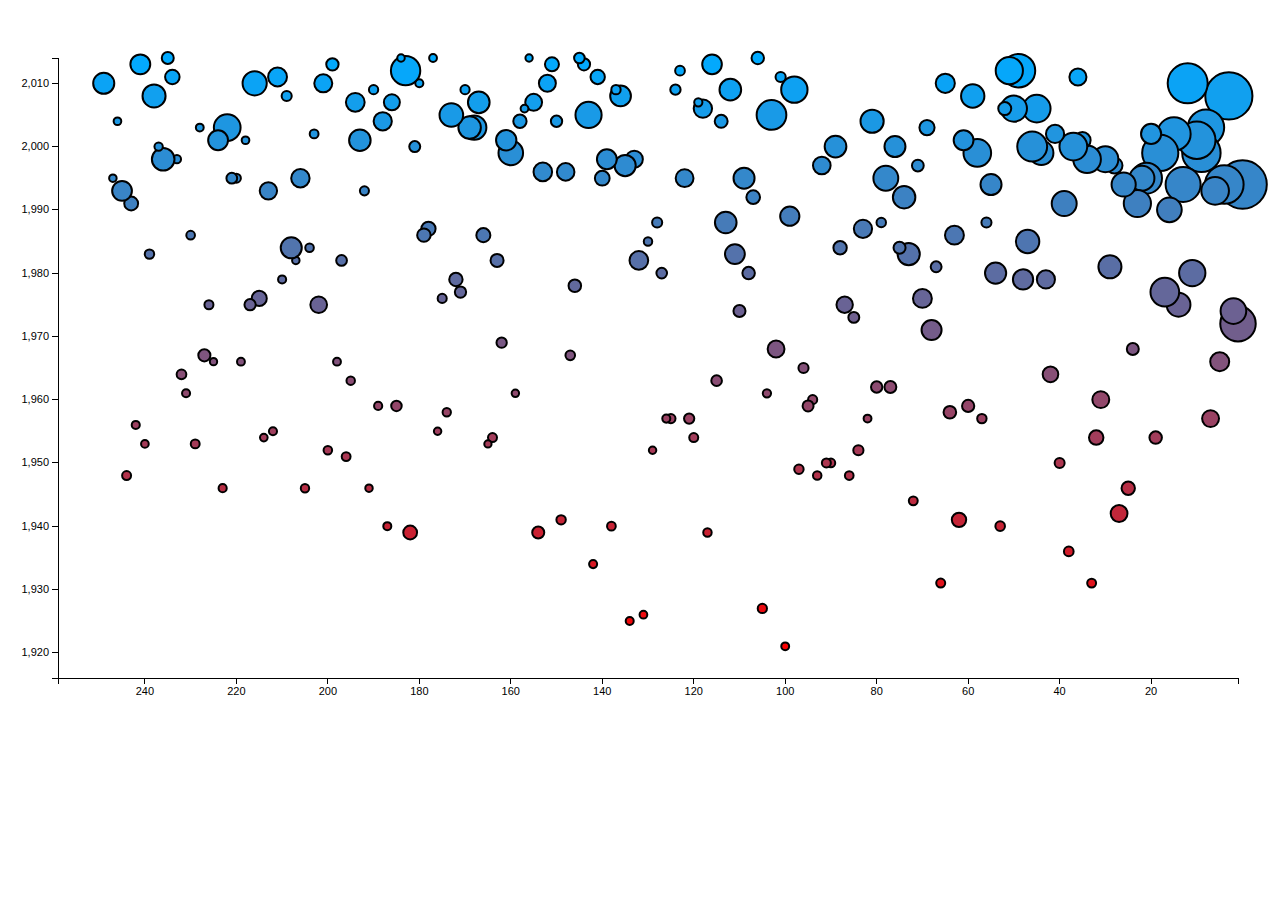
==== movieVisualizer.html @ a3c88f7e "initial commit" ====
<!DOCTYPE html>
<html lang="en">
    <head>
		<style>
			.axis path,
			.axis line {
				fill: none;
				stroke: black;
				shape-rendering: crispEdges;
			}
			
			.axis text {
				font-family: sans-serif;
				font-size: 11px;
			}
		</style>	
		<meta charset="utf-8">
        <title>D3 Page Template</title>
        <script type="text/javascript" src="d3/d3.js"></script>
		<script type="text/javascript" src="d3/fisheye.js"></script>
    </head>
    <body>
		<script type="text/javascript">
			var body = d3.select("body");
			
			var svg;
			var w;
			var h;
			var diaPadding;
			var xAxis;
			var yAxis;
			
			var dataset;
			var countries = [];
			var posScaleX;
			var rankScaleY;
			var yearScaleY;
			var yearScaleNorm;
			var voteScaleRadius;
			
			d3.csv("top250movies.csv", function(data) {
				dataset = data;
				dataset.forEach(function(d){
					var s = d.Country.toString();
					countries.push(s.split("-"));
				});
				
				initDia();
				drawDia();
			});
			
			function initDia() {
				w = 1280;//720;
				h = 720;//480;
				diaPadding = 50;
				
				svg = body.append("svg")
					.attr("width", w)
					.attr("height", h);
					
				posScaleX = d3.scale.linear()
							.domain([ d3.max(dataset, function(d,i) { return i; })+10 , 1 ])
							.range([diaPadding, w-diaPadding]);
				
				rankScaleY = d3.scale.linear()
							.domain([ d3.min(dataset, function(d) { return d.Rank; })-0.1 , d3.max(dataset, function(d) { return d.Rank; }) ])
							.range([h-diaPadding,diaPadding]);
							
				yearScaleY = d3.scale.linear()
							.domain([ d3.min(dataset,function(d) { return d.Year; })-5 , d3.max(dataset,function(d) { return d.Year; }) ])
							.range([h-diaPadding,diaPadding]);
							
				yearScaleNorm = d3.scale.linear()
							.domain([ d3.min(dataset,function(d) { return d.Year; }) , d3.max(dataset,function(d) { return d.Year; }) ])
							.range([0,1]);
				
				voteScaleRadius = d3.scale.linear()
							.domain([ d3.min(dataset,function(d) { return d.Votes; }) , d3.max(dataset,function(d) { return d.Votes; }) ])
							.range([5,20]);
							
				xAxis = d3.svg.axis()
							.scale(posScaleX)
							.orient("bottom");
				
				yAxis = d3.svg.axis()
							.scale(yearScaleY)//.scale(rankScaleY)
							.orient("left");
			}
			
			function drawDia() {
				svg.selectAll("circle")
					.data(dataset)
					.enter()
					.append("circle")
					.attr("cx", function(d, i) {
						return posScaleX(i);
					})
					.attr("cy", function(d) {
						return yearScaleY(d.Year);//rankScaleY(d.Rank);
					})
					.attr("r", function(d) {
						return voteScaleRadius(d.Votes);
					})
					.attr("fill", function(d) {
						var factor = yearScaleNorm(d.Year);
						return "rgb(" + Math.ceil(250*(1-factor)) + ", " + Math.ceil(170*factor) + ", " + Math.ceil(255*factor) + ")";
					})
					.attr("stroke", "black")
					.attr("stroke-width", 2);
					
				svg.append("g")
					.attr("class", "x axis")
					.attr("transform", "translate(0," + (h-diaPadding) + ")")
					.call(xAxis);
					
				svg.append("g")
					.attr("class","y axis")
					.attr("transform", "translate(" + diaPadding + ",0)")
					.call(yAxis)
			}
			
        </script>		
    </body>
</html>
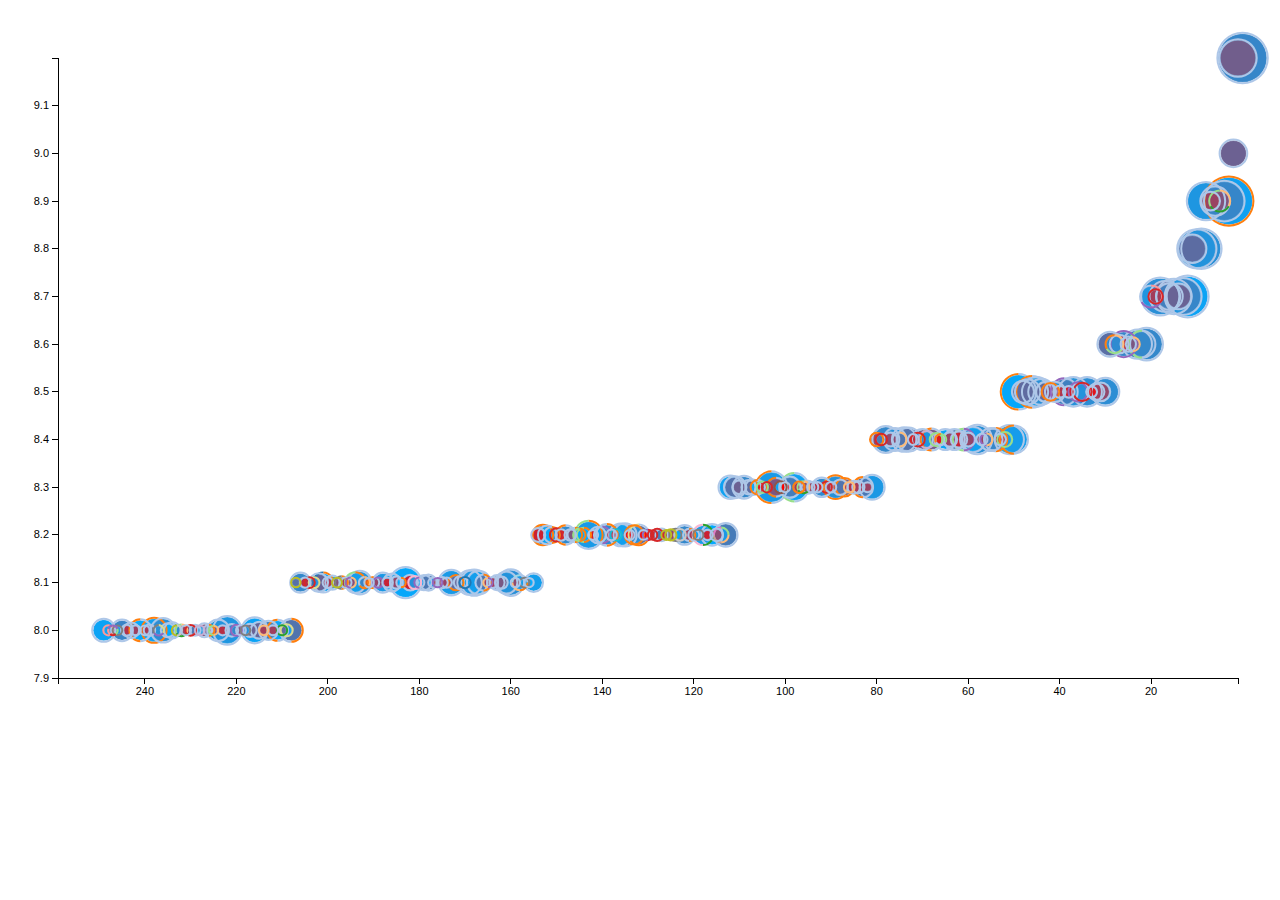
==== commit 387d9de9: "added country based coloring" ====
--- a/movieVisualizer.html
+++ b/movieVisualizer.html
@@ -22,8 +22,9 @@
     <body>
 		<script type="text/javascript">
 			var body = d3.select("body");
-			
+					
 			var svg;
+			var element;
 			var w;
 			var h;
 			var diaPadding;
@@ -31,28 +32,50 @@
 			var yAxis;
 			
 			var dataset;
-			var countries = [];
+			var countryColors = {};
+			var ranking = {};
 			var posScaleX;
 			var rankScaleY;
 			var yearScaleY;
 			var yearScaleNorm;
 			var voteScaleRadius;
 			
+			var posFisheyeScaleX;
+			var xAxesFisheye;
+			var updateFisheye = false;
+			var yAxisAge = false;
+			
+			var color = d3.scale.category20();
+			
 			d3.csv("top250movies.csv", function(data) {
 				dataset = data;
-				dataset.forEach(function(d){
+				countryColors["Blue"] = color(0);
+				var index = 1;
+				dataset.forEach(function(d, i){
 					var s = d.Country.toString();
-					countries.push(s.split("-"));
+					d["Countries"] = [];
+					s.split("-").forEach(function(c) {
+						d["Countries"].push({Country:c, Count:1});
+						if(!hasOwnProperty(countryColors, c)) {
+							countryColors[c] = color(index);
+							index += 1;
+						}
+					});
+					ranking[d.Title] = i;
 				});
 				
 				initDia();
 				drawDia();
 			});
 			
+			//doPie();
+			
 			function initDia() {
-				w = 1280;//720;
-				h = 720;//480;
+				w = 1280;//720;//
+				h = 720;//480;//
 				diaPadding = 50;
+				
+				registerKeyboard();
 				
 				svg = body.append("svg")
 					.attr("width", w)
@@ -78,45 +101,240 @@
 							.domain([ d3.min(dataset,function(d) { return d.Votes; }) , d3.max(dataset,function(d) { return d.Votes; }) ])
 							.range([5,20]);
 							
+				posFisheyeScaleX = d3.fisheye
+									.scale(d3.scale.linear)
+									.domain([ d3.max(dataset, function(d,i) { return i; })+10 , 1 ])
+									.range([diaPadding, w-diaPadding]);
+				
 				xAxis = d3.svg.axis()
 							.scale(posScaleX)
 							.orient("bottom");
 				
 				yAxis = d3.svg.axis()
-							.scale(yearScaleY)//.scale(rankScaleY)
+							.scale(rankScaleY)//.scale(yearScaleY)
 							.orient("left");
+							
+				xAxisFisheye = d3.svg.axis()
+								.scale(posFisheyeScaleX)
+								.orient("bottom");
+								//.tickFormat(d3.format(",d"))
+								//.tickSize(-h);
 			}
 			
 			function drawDia() {
-				svg.selectAll("circle")
+				
+				element = svg.append("g")
+					.attr("class", "elements")
+					.selectAll("circle")
 					.data(dataset)
 					.enter()
 					.append("circle")
-					.attr("cx", function(d, i) {
-						return posScaleX(i);
-					})
-					.attr("cy", function(d) {
-						return yearScaleY(d.Year);//rankScaleY(d.Rank);
-					})
-					.attr("r", function(d) {
-						return voteScaleRadius(d.Votes);
-					})
-					.attr("fill", function(d) {
-						var factor = yearScaleNorm(d.Year);
-						return "rgb(" + Math.ceil(250*(1-factor)) + ", " + Math.ceil(170*factor) + ", " + Math.ceil(255*factor) + ")";
-					})
-					.attr("stroke", "black")
-					.attr("stroke-width", 2);
+					.call(computeAttributes)
+					.sort(function(a, b) { 
+						return voteScaleRadius(b.Votes) - voteScaleRadius(a.Votes);
+					});
+				
+				var pie = d3.layout.pie()
+					.value(function(d) {
+						return d.Count;
+					});
+				
+				element.each(function(d,i) {
+					var innerRadius = this.r.baseVal.value;
+					var outerRadius = innerRadius + 2;
+					var cx = this.cx.baseVal.value;
+					var cy = this.cy.baseVal.value;
+					
+					var arc = d3.svg.arc()
+						.innerRadius(innerRadius)
+						.outerRadius(outerRadius);
+					
+					var arcs = svg.selectAll("g.circle.arc")
+									.data(pie(d.Countries))
+									.enter()
+									.append("g")
+									.attr("class", "circle.arc." + i)
+									.attr("transform", "translate(" + cx + ", " + cy +")");
+									//.attr("cx", cx)
+									//.attr("cy", cy);
+									
+					arcs.append("path")
+						.attr("fill", function(da, i) {
+							return countryColors[da.data.Country];
+						})
+						.attr("d", arc);
+				});
 					
 				svg.append("g")
 					.attr("class", "x axis")
 					.attr("transform", "translate(0," + (h-diaPadding) + ")")
 					.call(xAxis);
 					
+				/*svg.append("g")
+					.attr("class", "x axis")
+					.attr("transform", "translate(0," + (h-diaPadding) + ")")
+					.call(xAxisFisheye);*/
+					
 				svg.append("g")
 					.attr("class","y axis")
 					.attr("transform", "translate(" + diaPadding + ",0)")
-					.call(yAxis)
+					.call(yAxis);
+					
+				svg.on("mousemove", function() {
+					if(updateFisheye) {
+						var mouse = d3.mouse(this);
+						posFisheyeScaleX.distortion(2.5).focus(mouse[0]);
+										
+						element.call(updateXpos);
+						
+						svg.select(".x.axis")
+							.call(xAxisFisheye);
+					}
+				});
+			}
+			
+			function updateXpos(element) {
+				element.attr("cx", function(d) {
+							return posFisheyeScaleX(ranking[d.Title]);//posScaleX(i);
+				});
+			}
+			
+			function computeAttributes(element) {
+				element.attr("cx", function(d) {
+							return posScaleX(ranking[d.Title]);
+						})
+						.attr("cy", function(d) {
+							return rankScaleY(d.Rank);//yearScaleY(d.Year);//
+						})
+						.attr("r", function(d) {
+							return voteScaleRadius(d.Votes);
+						})
+						.attr("fill", function(d) {
+							var factor = yearScaleNorm(d.Year);
+							return "rgb(" + Math.ceil(250*(1-factor)) + ", " + Math.ceil(170*factor) + ", " + Math.ceil(255*factor) + ")";
+						})
+						.attr("stroke", "white")
+						.attr("stroke-width", 0.2);				
+			}
+			
+			function registerKeyboard() {
+				body.on("keypress", function() {
+					switch(d3.event.keyCode) {
+						case 112: 	
+							updateFisheye = !updateFisheye;
+							break;
+						case 113:
+							resetXpos();
+							break;
+						case 115:
+							yAxisAge = !yAxisAge;
+							setYScale();
+							break;
+					}
+				});
+			}
+			
+			function resetXpos() {
+				element.transition()
+						.duration(1000)
+						.attr("cx", function(d) {
+								return posScaleX(ranking[d.Title]);
+						});
+						
+				svg.select(".x.axis")
+					.transition()
+					.duration(1000)
+					.call(xAxis);
+			}
+			
+			function setYScale() {
+				if(yAxisAge) {
+					element.transition()
+							.duration(1000)
+							.attr("cy", function(d) {
+								return yearScaleY(d.Year);
+							});
+					
+					yAxis.scale(yearScaleY);
+					
+					svg.select(".y.axis")
+						.transition()
+						.duration(500)
+						.call(yAxis);								
+				}
+				else {
+					element.transition()
+							.duration(1000)
+							.attr("cy", function(d) {
+								return rankScaleY(d.Rank);
+							});
+					
+					yAxis.scale(rankScaleY);
+					
+					svg.select(".y.axis")
+						.transition()
+						.duration(500)
+						.call(yAxis);
+				}
+			}
+			
+			function arrayContains(a, obj) {
+				for (var i = 0; i < a.length; i++) {
+					if (a[i] === obj) {
+						return true;
+					}
+				}
+				return false;
+			}
+			
+			function hasOwnProperty(obj, prop) {
+				var proto = obj.__proto__ || obj.constructor.prototype;
+				return (prop in obj) &&
+					(!(prop in proto) || proto[prop] !== obj[prop]);
+			}
+			
+			function doPie() {
+				var sampleData = [{Country:"USA",Count:2},{Country:"Germany",Count:1},{Country:"Italy",Count:3},{Country:"France",Count:1}];
+				var pie = d3.layout.pie()
+								.value(function(d) {
+									return d.Count;
+								});
+				
+				var width = 300;
+				var height = 300;
+				var outerRadius = width / 2;
+				var innerRadius = width / 3;
+				var color = d3.scale.category10();
+				
+				var arc = d3.svg.arc()
+								.innerRadius(innerRadius)
+								.outerRadius(outerRadius);
+								
+				var svg2 = body.append("svg")
+								.attr("width", width)
+								.attr("height", height);
+				
+				var arcs = svg2.selectAll("g.arc")
+								.data(pie(sampleData))
+								.enter()
+								.append("g")
+								.attr("class", "arc")
+								.attr("transform", "translate(" + outerRadius + ", " + outerRadius + ")");
+				
+				arcs.append("path")
+					.attr("fill", function(d, i) {
+								return color(i);
+					})
+					.attr("d", arc);
+					
+				arcs.append("text")
+					.attr("transform", function(d) {
+						return "translate(" + arc.centroid(d) + ")";
+					})
+					.attr("text-anchor", "middle")
+					.text(function(d) {
+							return d.data.Country;
+					});
 			}
 			
         </script>		
